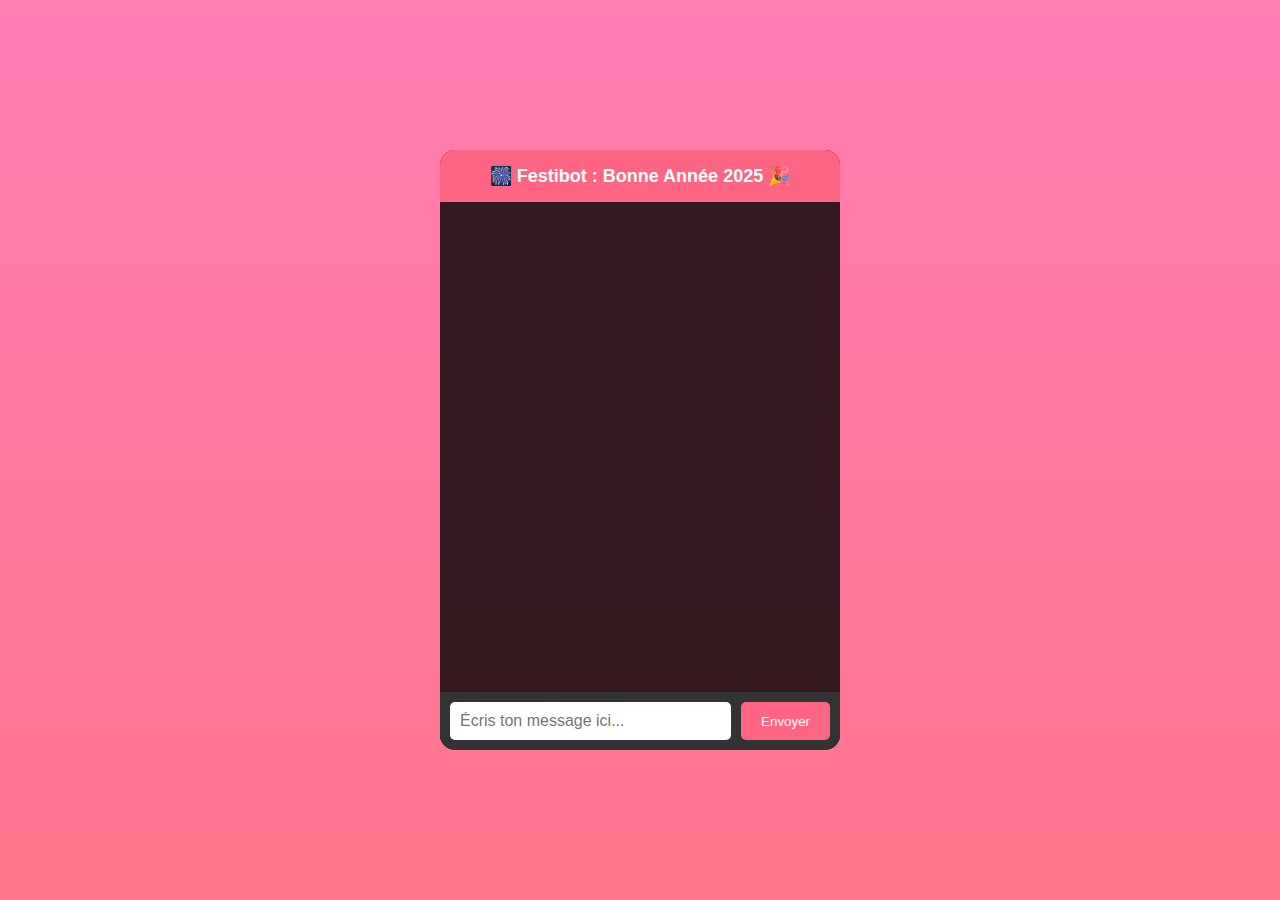
==== index.html @ 1c7b0539 "first commit" ====
<!DOCTYPE html>
<html lang="en">
<head>
  <meta charset="UTF-8">
  <meta name="viewport" content="width=device-width, initial-scale=1.0">
  <title>Chatbot Festif</title>
  <link rel="stylesheet" href="style.css">
</head>
<body>
  <div id="chat-container">
    <div id="chat-header">🎆 Festibot : Bonne Année 2025 🎉</div>
    <div id="chat-window">
      <div id="messages"></div>
    </div>
    <div id="input-container">
      <input type="text" id="user-input" placeholder="Écris ton message ici..." />
      <button id="send-btn">Envoyer</button>
    </div>
  </div>
  <script src="script.js"></script>
</body>
</html>
---- style.css ----
/* styles.css */
body {
    font-family: Arial, sans-serif;
    background: linear-gradient(to bottom, #ff7eb3, #ff758c);
    color: #fff;
    margin: 0;
    padding: 0;
    display: flex;
    justify-content: center;
    align-items: center;
    height: 100vh;
  }
  
  #chat-container {
    width: 400px;
    height: 600px;
    background: rgba(0, 0, 0, 0.8);
    border-radius: 15px;
    display: flex;
    flex-direction: column;
    overflow: hidden;
  }
  
  #chat-header {
    background: #ff6583;
    padding: 15px;
    text-align: center;
    font-size: 18px;
    font-weight: bold;
  }
  
  #chat-window {
    flex: 1;
    overflow-y: auto;
    padding: 15px;
    display: flex;
    flex-direction: column;
  }
  
  #messages {
    display: flex;
    flex-direction: column;
    gap: 10px;
  }
  
  #input-container {
    display: flex;
    background: #333;
    padding: 10px;
  }
  
  #user-input {
    flex: 1;
    padding: 10px;
    font-size: 16px;
    border: none;
    border-radius: 5px;
  }
  
  #send-btn {
    background: #ff6583;
    border: none;
    color: #fff;
    padding: 10px 20px;
    border-radius: 5px;
    margin-left: 10px;
    cursor: pointer;
  }
  
  #send-btn:hover {
    background: #ff8c94;
  }
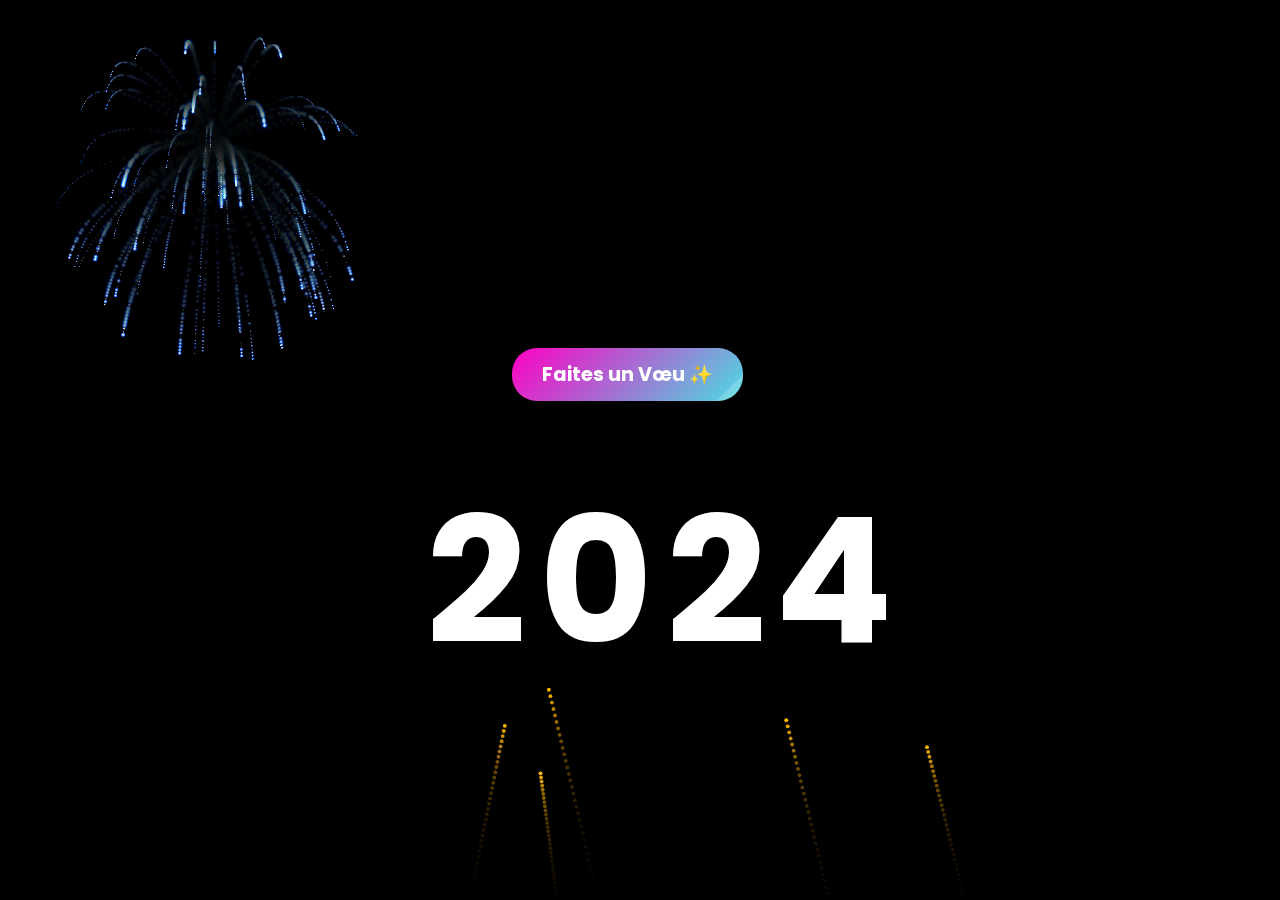
==== commit e9f417c6: "finalisations du projet" ====
--- a/index.html
+++ b/index.html
@@ -1,22 +1,257 @@
 <!DOCTYPE html>
 <html lang="en">
 <head>
-  <meta charset="UTF-8">
-  <meta name="viewport" content="width=device-width, initial-scale=1.0">
-  <title>Chatbot Festif</title>
-  <link rel="stylesheet" href="style.css">
+    <meta charset="UTF-8">
+    <meta http-equiv="X-UA-Compatible" content="IE=edge">
+    <meta name="viewport" content="width=device-width, initial-scale=1.0">
+    <title>Happy New Year 2023</title>
+    <link rel="stylesheet" href="styles.css">
+    <script src="https://code.jquery.com/jquery-2.1.3.min.js"></script>
+    <script src="jquery.fireworks.js"></script>
 </head>
 <body>
-  <div id="chat-container">
-    <div id="chat-header">🎆 Festibot : Bonne Année 2025 🎉</div>
-    <div id="chat-window">
-      <div id="messages"></div>
-    </div>
-    <div id="input-container">
-      <input type="text" id="user-input" placeholder="Écris ton message ici..." />
-      <button id="send-btn">Envoyer</button>
+    <div class="msg">Happy New Year
+        
+    </div>
+    
+
+    <div class="year">
+        <span class="first_year">
+            <span class="y1">2</span>
+            <span class="y2">0</span>
+            <span class="y3">2</span>
+        </span>
+        <span class="old">4</span>
+        <span class="y4 new">5</span>
+        <div class="balloon"></div>
+    </div>
+
+   
+      
+    <div class="firework" id="firework1">
+        <div class="cracker"></div>
+        <div class="cracker"></div>
+        <div class="cracker"></div>
+        <div class="cracker"></div>
+        <div class="cracker"></div>
+        <div class="cracker"></div>
+        <div class="cracker"></div>
+        <div class="cracker"></div>
+        <div class="cracker"></div>
+        <div class="cracker"></div>
+        <div class="cracker"></div>
+        <div class="cracker"></div>
+    </div>
+
+
+    <div class="firework" id="firework2">
+        <div class="cracker"></div>
+        <div class="cracker"></div>
+        <div class="cracker"></div>
+        <div class="cracker"></div>
+        <div class="cracker"></div>
+        <div class="cracker"></div>
+        <div class="cracker"></div>
+        <div class="cracker"></div>
+        <div class="cracker"></div>
+        <div class="cracker"></div>
+        <div class="cracker"></div>
+        <div class="cracker"></div>
+    </div>
+    <div class="firework" id="firework3">
+        <div class="cracker"></div>
+        <div class="cracker"></div>
+        <div class="cracker"></div>
+        <div class="cracker"></div>
+        <div class="cracker"></div>
+        <div class="cracker"></div>
+        <div class="cracker"></div>
+        <div class="cracker"></div>
+        <div class="cracker"></div>
+        <div class="cracker"></div>
+        <div class="cracker"></div>
+        <div class="cracker"></div>
+    </div>
+
+
+
+
+    <button id="open-chatbot-btn" class="festive-button">Faites un Vœu ✨</button>
+    <!-- Popup du chatbot -->
+  <div id="chat-modal" class="modal">
+    <div id="chat-container">
+      <div id="chat-header">
+        🎆 Festibot : Bonne Année 2025 🎉
+        <button id="close-chatbot-btn">❌</button>
+      </div>
+      <div id="chat-window">
+        <div id="messages"></div>
+      </div>
+      <div id="input-container">
+        <input type="text" id="user-input" placeholder="Écris ton message ici..." />
+        <button id="send-btn">Envoyer</button>
+      </div>
     </div>
   </div>
+
   <script src="script.js"></script>
+    
 </body>
+<script>
+    $(document).ready(function () {
+        $('body').fireworks();
+    });
+</script>
 </html>
+
+
+
+
+
+
+
+
+
+
+<!--<!DOCTYPE html>
+<html lang="en">
+<head>
+    <meta charset="UTF-8">
+    <meta http-equiv="X-UA-Compatible" content="IE=edge">
+    <meta name="viewport" content="width=device-width, initial-scale=1.0">
+    <title>Happy New Year 2023</title>
+    <link rel="stylesheet" href="styles.css">
+    <script src="https://code.jquery.com/jquery-2.1.3.min.js"></script>
+    <script src="jquery.fireworks.js"></script>
+</head>
+<body>
+    <div class="msg">Happy New Year</div>
+    <div class="year">
+        <span class="first_year">
+            <span class="y1">2</span>
+            <span class="y2">0</span>
+            <span class="y3">2</span>
+        </span>
+        <span class="old">4</span>
+        <span class="y4 new">5</span>
+        <div class="balloon"></div>
+    </div>
+    <div class="firework" id="firework1">
+        <div class="cracker"></div>
+        <div class="cracker"></div>
+        <div class="cracker"></div>
+        <div class="cracker"></div>
+        <div class="cracker"></div>
+        <div class="cracker"></div>
+        <div class="cracker"></div>
+        <div class="cracker"></div>
+        <div class="cracker"></div>
+        <div class="cracker"></div>
+        <div class="cracker"></div>
+        <div class="cracker"></div>
+    </div>
+    <div class="firework" id="firework2">
+        <div class="cracker"></div>
+        <div class="cracker"></div>
+        <div class="cracker"></div>
+        <div class="cracker"></div>
+        <div class="cracker"></div>
+        <div class="cracker"></div>
+        <div class="cracker"></div>
+        <div class="cracker"></div>
+        <div class="cracker"></div>
+        <div class="cracker"></div>
+        <div class="cracker"></div>
+        <div class="cracker"></div>
+    </div>
+    <div class="firework" id="firework3">
+        <div class="cracker"></div>
+        <div class="cracker"></div>
+        <div class="cracker"></div>
+        <div class="cracker"></div>
+        <div class="cracker"></div>
+        <div class="cracker"></div>
+        <div class="cracker"></div>
+        <div class="cracker"></div>
+        <div class="cracker"></div>
+        <div class="cracker"></div>
+        <div class="cracker"></div>
+        <div class="cracker"></div>
+    </div>
+</body>
+<script>
+    $(document).ready(function () {
+        $('body').fireworks();
+    });
+</script>
+</html>-->
+
+
+
+
+
+
+
+
+
+
+
+
+
+
+
+
+
+
+
+
+
+
+
+
+
+
+
+
+
+
+<!--<!doctype html>
+<html>
+<head>
+    <meta charset="utf-8">
+    <meta http-equiv="X-UA-Compatible" content="IE=edge,chrome=1">
+    <meta name="viewport" content="width=device-width, initial-scale=1">
+    <title>Fireworks Fullscreen</title>
+    <script src="https://code.jquery.com/jquery-2.1.3.min.js"></script>
+    <script src="jquery.fireworks.js"></script>
+    <style>
+        /* S'assurer que la div couvre toute la page */
+        body, html {
+            margin: 0;
+            padding: 0;
+            width: 100%;
+            height: 100%;
+            overflow: hidden; /* Pas de défilement */
+        }
+
+        .fullscreen {
+            position: fixed;
+            top: 0;
+            left: 0;
+            width: 100%;
+            height: 100%;
+            background: #000; /* Fond noir pour mieux voir les feux d'artifice */
+        }
+    </style>
+</head>
+<body>
+    <div class="fullscreen"></div>
+
+    <script>
+        $(document).ready(function() {
+            // Lancer automatiquement les feux d'artifice sur toute la page
+            $('div.fullscreen').fireworks();
+        });
+    </script>
+</body>
+</html>-->
--- a/styles.css
+++ b/styles.css
@@ -0,0 +1,495 @@
+@import url("https://fonts.googleapis.com/css2?family=Bilbo+Swash+Caps&family=Poppins:wght@900&display=swap");
+
+:root {
+    --primary-color: #ff00c3; /* Couleur primaire */
+    --white-color: #ffffff;  /* Blanc */
+    --font-family-secondary: 'Poppins', sans-serif; /* Police secondaire */
+  }
+  
+*,
+*:after,
+*:before {
+  box-sizing: border-box;
+  margin: 0;
+  padding: 0;
+  -webkit-transition: all 100ms ease-in;
+  transition: all 100ms ease-in;
+}
+
+body {
+  background-color: #000;
+  overflow: hidden;
+  height: 100vh;
+}
+
+.msg {
+  width: 100%;
+  font-family: "Bilbo Swash Caps", cursive;
+  font-size: 100px;
+  font-weight: bolder;
+  color: #ff00c3;
+  text-align: center;
+  position: absolute;
+  top: 50%;
+  opacity: 0;
+  animation: message 2s ease-in-out 6s forwards, text3dAnimation 5s ease-in-out infinite;
+}
+
+@keyframes text3dAnimation {
+  0% {
+    transform: rotateY(0deg) scale(1);
+    color: #ff00c3;
+  }
+  25% {
+    transform: rotateY(45deg) scale(1.2);
+    color: #4cdde2;
+  }
+  50% {
+    transform: rotateY(90deg) scale(1);
+    color: #ff94a6;
+  }
+  75% {
+    transform: rotateY(135deg) scale(1.2);
+    color: yellow;
+  }
+  100% {
+    transform: rotateY(180deg) scale(1);
+    color: #ff00c3;
+  }
+}
+
+
+@keyframes message {
+  0% {
+    opacity: 0;
+    margin-top: 0;
+  }
+  100% {
+    opacity: 1;
+    margin-top: -200px;
+  }
+}
+
+.y1 {
+  color: #fff;
+  animation: y1colorful 2s ease-in-out 5.75s forwards;
+}
+.y2 {
+  color: #fff;
+  animation: y2colorful 2s ease-in-out 5.75s forwards;
+}
+.y3 {
+  color: #fff;
+  animation: y3colorful 2s ease-in-out 5.75s forwards;
+}
+.y4 {
+  color: #fff;
+  animation: y4colorful 2s ease-in-out 5.75s forwards;
+}
+
+@keyframes y1colorful {
+    0% {
+        color: #fff;
+    }
+    100% {
+        color: orange;
+    }
+}
+@keyframes y2colorful {
+    0% {
+        color: #fff;
+    }
+    100% {
+        color: #4cdde2;
+    }
+}
+@keyframes y3colorful {
+    0% {
+        color: #fff;
+    }
+    100% {
+        color: #ff94a6;
+    }
+}
+@keyframes y4colorful {
+    0% {
+        color: #fff;
+    }
+    100% {
+        color: yellow;
+    }
+}
+
+.old {
+  color: #fff;
+  position: absolute;
+  top: 0%;
+  animation: old_animation 2.5s ease-in-out 4s forwards;
+  margin-left: -80px;
+}
+
+@keyframes old_animation {
+  0% {
+    top: 0%;
+  }
+  100% {
+    top: -250%;
+  }
+}
+
+.year {
+  position: absolute;
+  top: 450px;
+  width: 100%;
+  text-align: center;
+}
+
+.year > span {
+  font-size: 175px;
+  font-weight: 700;
+  font-family: "Poppins", sans-serif;
+  letter-spacing: -12px;
+}
+
+.first_year {
+  margin-right: 100px;
+}
+
+.new {
+  position: absolute;
+  right: -100px;
+  animation: new_animation 5s ease-in-out 1.5s forwards;
+}
+
+@keyframes new_animation {
+  0% {
+    right: -100px;
+  }
+  40% {
+    right: 500px;
+  }
+  90% {
+    right: 635px;
+  }
+  100% {
+    right: 420px;
+    color: yellow;
+  }
+}
+
+.balloon {
+  width: 100px;
+  height: 120px;
+  border-radius: 50%;
+  background-color: red;
+  position: absolute;
+  top: 50%;
+  right: -100px;
+  margin-top: -285px;
+  animation: balloon_animation 5s ease-in-out 1.5s forwards;
+}
+
+.balloon::after {
+  content: "";
+  width: 4px;
+  height: 100px;
+  background-color: #fff;
+  position: absolute;
+  left: 50%;
+  margin-left: -2px;
+  bottom: -100px;
+}
+
+.balloon::before {
+  content: "";
+  border-style: solid;
+  border-width: 0 10px 20px 10px;
+  border-color: transparent transparent #fd3553 transparent;
+  position: absolute;
+  left: 50%;
+  bottom: -10px;
+  margin-left: -10px;
+}
+
+@keyframes balloon_animation {
+  0% {
+    right: -100px;
+  }
+  40% {
+    right: 635px;
+  }
+  50% {
+    right: 385px;
+    top: 51%;
+  }
+  100% {
+    right: 512px;
+    top: -200%;
+  }
+}
+
+.firework {
+    position: relative;
+    opacity: 0;
+    animation: show_fireworks 2s ease-in-out 5s forwards;
+}
+
+@keyframes show_fireworks {
+    0% {
+        opacity: 0;
+    }
+    99% {
+        opacity: 0;
+    }
+    100% {
+        opacity: 1;
+    }
+}
+
+.cracker {
+    position: absolute;
+    width: 4px;
+    height: 80px;
+    transform-origin: 50% 100%;
+    overflow: hidden;
+}
+
+.cracker::before {
+    content: '';
+    background-color: gold;
+    height: 40px;
+    position: absolute;
+    left: 0;
+    right: 0;
+    animation: fire 2s ease-in-out infinite;
+}
+
+@keyframes fire {
+    0% {
+        top: 100%;
+    }
+    25% {
+        top: 50%;
+    }
+    50% {
+        top: -25%;
+    }
+    75% {
+        top: -50%;
+    }
+    100% {
+        top: -50%;
+    }
+}
+
+.cracker:nth-child(1) {
+    transform: rotate(0deg) translateY(-15px);
+}
+.cracker:nth-child(2) {
+    transform: rotate(30deg) translateY(-15px);
+}
+.cracker:nth-child(3) {
+    transform: rotate(60deg) translateY(-15px);
+}
+.cracker:nth-child(4) {
+    transform: rotate(90deg) translateY(-15px);
+}
+.cracker:nth-child(5) {
+    transform: rotate(120deg) translateY(-15px);
+}
+.cracker:nth-child(6) {
+    transform: rotate(150deg) translateY(-15px);
+}
+.cracker:nth-child(7) {
+    transform: rotate(180deg) translateY(-15px);
+}
+.cracker:nth-child(8) {
+    transform: rotate(210deg) translateY(-15px);
+}
+.cracker:nth-child(9) {
+    transform: rotate(240deg) translateY(-15px);
+}
+.cracker:nth-child(10) {
+    transform: rotate(270deg) translateY(-15px);
+}
+.cracker:nth-child(11) {
+    transform: rotate(300deg) translateY(-15px);
+}
+.cracker:nth-child(12) {
+    transform: rotate(330deg) translateY(-15px);
+}
+
+#firework1 {
+    left: 25%;
+    top: 50%;
+    transform: scale(1);
+}
+
+#firework2 {
+    left: 50%;
+    top: 75%;
+    transform: scale(0.5);
+}
+
+#firework3 {
+    left: 80%;
+    top: 15%;
+    transform: scale(1.5);
+}
+
+.festive-button {
+    background: linear-gradient(135deg, #ff00c3, #4cdde2);
+    color: #fff;
+    font-family: var(--font-family-secondary, 'Poppins', sans-serif);
+    padding: 12px 30px;
+    border: none;
+    border-radius: 25px;
+    cursor: pointer;
+    font-size: 1.2rem;
+    font-weight: bold;
+    box-shadow: 0 4px 6px rgba(0, 0, 0, 0.2);
+    transition: all 0.3s ease;
+    position: relative;
+    bottom: -348px;
+    left: 40%;
+    overflow: hidden;
+    z-index: 10;
+
+  }
+  
+  .festive-button::before {
+    content: '';
+    position: absolute;
+    bottom: 0;
+    left: 100%;
+    width: 200%;
+    height: 100%;
+    background: rgba(255, 255, 255, 0.2);
+    transform: skewX(-45deg);
+    transition: all 0.3s ease;
+    z-index: 10;
+
+  }
+  
+  .festive-button:hover::before {
+    left: 100%;
+  }
+  
+  .festive-button:hover {
+    transform: translateY(-2px);
+    box-shadow: 0 6px 10px rgba(0, 0, 0, 0.3);
+  }
+
+  /*chatbot*/
+  open-chatbot-btn {
+  background: #ff6583;
+  color: #fff;
+  border: none;
+  padding: 15px 20px;
+  font-size: 16px;
+  border-radius: 5px;
+  cursor: pointer;
+  transition: background 0.3s ease;
+  z-index: 1;
+
+}
+
+#open-chatbot-btn:hover {
+  background: #ff8c94;
+}
+
+/* Styles de la popup */
+.modal {
+    display: none;
+    position: fixed;
+    top: 0;
+    left: 0;
+    width: 100%;
+    height: 100%;
+    background-color: rgba(0, 0, 0, 0.7);
+    justify-content: center;
+    align-items: center;
+    z-index: 10;
+  }
+  
+  #chat-container {
+    width: 400px;
+    height: 600px;
+    background: rgba(0, 0, 0, 0.8);
+    border-radius: 15px;
+    display: flex;
+    flex-direction: column;
+    overflow: hidden;
+  }
+  
+  #chat-header {
+    background: #ff6583;
+    padding: 15px;
+    text-align: center;
+    font-size: 18px;
+    font-weight: bold;
+    position: relative;
+  }
+  
+  #close-chatbot-btn {
+    background: none;
+    border: none;
+    color: #fff;
+    font-size: 1.2rem;
+    font-weight: bold;
+    cursor: pointer;
+    position: absolute;
+    right: 10px;
+    top: 10px;
+    transition: transform 0.2s ease;
+    z-index: 1000;
+  }
+  
+  #close-chatbot-btn:hover {
+    transform: scale(1.2);
+  }
+  
+  #chat-window {
+    flex: 1;
+    overflow-y: auto;
+    padding: 15px;
+    display: flex;
+    flex-direction: column;
+    z-index: 10000;
+  }
+  
+  #messages {
+    display: flex;
+    flex-direction: column;
+    gap: 10px;
+  }
+  
+  #input-container {
+    display: flex;
+    background: #333;
+    padding: 10px;
+  }
+  
+  #user-input {
+    flex: 1;
+    padding: 10px;
+    font-size: 16px;
+    border: none;
+    border-radius: 5px;
+  }
+  
+  #send-btn {
+    background: #ff6583;
+    border: none;
+    color: #fff;
+    padding: 10px 20px;
+    border-radius: 5px;
+    margin-left: 10px;
+    cursor: pointer;
+  }
+  
+  #send-btn:hover {
+    background: #ff8c94;
+  }
+  
+  --- a/styles.css
+++ b/styles.css
@@ -0,0 +1,495 @@
+@import url("https://fonts.googleapis.com/css2?family=Bilbo+Swash+Caps&family=Poppins:wght@900&display=swap");
+
+:root {
+    --primary-color: #ff00c3; /* Couleur primaire */
+    --white-color: #ffffff;  /* Blanc */
+    --font-family-secondary: 'Poppins', sans-serif; /* Police secondaire */
+  }
+  
+*,
+*:after,
+*:before {
+  box-sizing: border-box;
+  margin: 0;
+  padding: 0;
+  -webkit-transition: all 100ms ease-in;
+  transition: all 100ms ease-in;
+}
+
+body {
+  background-color: #000;
+  overflow: hidden;
+  height: 100vh;
+}
+
+.msg {
+  width: 100%;
+  font-family: "Bilbo Swash Caps", cursive;
+  font-size: 100px;
+  font-weight: bolder;
+  color: #ff00c3;
+  text-align: center;
+  position: absolute;
+  top: 50%;
+  opacity: 0;
+  animation: message 2s ease-in-out 6s forwards, text3dAnimation 5s ease-in-out infinite;
+}
+
+@keyframes text3dAnimation {
+  0% {
+    transform: rotateY(0deg) scale(1);
+    color: #ff00c3;
+  }
+  25% {
+    transform: rotateY(45deg) scale(1.2);
+    color: #4cdde2;
+  }
+  50% {
+    transform: rotateY(90deg) scale(1);
+    color: #ff94a6;
+  }
+  75% {
+    transform: rotateY(135deg) scale(1.2);
+    color: yellow;
+  }
+  100% {
+    transform: rotateY(180deg) scale(1);
+    color: #ff00c3;
+  }
+}
+
+
+@keyframes message {
+  0% {
+    opacity: 0;
+    margin-top: 0;
+  }
+  100% {
+    opacity: 1;
+    margin-top: -200px;
+  }
+}
+
+.y1 {
+  color: #fff;
+  animation: y1colorful 2s ease-in-out 5.75s forwards;
+}
+.y2 {
+  color: #fff;
+  animation: y2colorful 2s ease-in-out 5.75s forwards;
+}
+.y3 {
+  color: #fff;
+  animation: y3colorful 2s ease-in-out 5.75s forwards;
+}
+.y4 {
+  color: #fff;
+  animation: y4colorful 2s ease-in-out 5.75s forwards;
+}
+
+@keyframes y1colorful {
+    0% {
+        color: #fff;
+    }
+    100% {
+        color: orange;
+    }
+}
+@keyframes y2colorful {
+    0% {
+        color: #fff;
+    }
+    100% {
+        color: #4cdde2;
+    }
+}
+@keyframes y3colorful {
+    0% {
+        color: #fff;
+    }
+    100% {
+        color: #ff94a6;
+    }
+}
+@keyframes y4colorful {
+    0% {
+        color: #fff;
+    }
+    100% {
+        color: yellow;
+    }
+}
+
+.old {
+  color: #fff;
+  position: absolute;
+  top: 0%;
+  animation: old_animation 2.5s ease-in-out 4s forwards;
+  margin-left: -80px;
+}
+
+@keyframes old_animation {
+  0% {
+    top: 0%;
+  }
+  100% {
+    top: -250%;
+  }
+}
+
+.year {
+  position: absolute;
+  top: 450px;
+  width: 100%;
+  text-align: center;
+}
+
+.year > span {
+  font-size: 175px;
+  font-weight: 700;
+  font-family: "Poppins", sans-serif;
+  letter-spacing: -12px;
+}
+
+.first_year {
+  margin-right: 100px;
+}
+
+.new {
+  position: absolute;
+  right: -100px;
+  animation: new_animation 5s ease-in-out 1.5s forwards;
+}
+
+@keyframes new_animation {
+  0% {
+    right: -100px;
+  }
+  40% {
+    right: 500px;
+  }
+  90% {
+    right: 635px;
+  }
+  100% {
+    right: 420px;
+    color: yellow;
+  }
+}
+
+.balloon {
+  width: 100px;
+  height: 120px;
+  border-radius: 50%;
+  background-color: red;
+  position: absolute;
+  top: 50%;
+  right: -100px;
+  margin-top: -285px;
+  animation: balloon_animation 5s ease-in-out 1.5s forwards;
+}
+
+.balloon::after {
+  content: "";
+  width: 4px;
+  height: 100px;
+  background-color: #fff;
+  position: absolute;
+  left: 50%;
+  margin-left: -2px;
+  bottom: -100px;
+}
+
+.balloon::before {
+  content: "";
+  border-style: solid;
+  border-width: 0 10px 20px 10px;
+  border-color: transparent transparent #fd3553 transparent;
+  position: absolute;
+  left: 50%;
+  bottom: -10px;
+  margin-left: -10px;
+}
+
+@keyframes balloon_animation {
+  0% {
+    right: -100px;
+  }
+  40% {
+    right: 635px;
+  }
+  50% {
+    right: 385px;
+    top: 51%;
+  }
+  100% {
+    right: 512px;
+    top: -200%;
+  }
+}
+
+.firework {
+    position: relative;
+    opacity: 0;
+    animation: show_fireworks 2s ease-in-out 5s forwards;
+}
+
+@keyframes show_fireworks {
+    0% {
+        opacity: 0;
+    }
+    99% {
+        opacity: 0;
+    }
+    100% {
+        opacity: 1;
+    }
+}
+
+.cracker {
+    position: absolute;
+    width: 4px;
+    height: 80px;
+    transform-origin: 50% 100%;
+    overflow: hidden;
+}
+
+.cracker::before {
+    content: '';
+    background-color: gold;
+    height: 40px;
+    position: absolute;
+    left: 0;
+    right: 0;
+    animation: fire 2s ease-in-out infinite;
+}
+
+@keyframes fire {
+    0% {
+        top: 100%;
+    }
+    25% {
+        top: 50%;
+    }
+    50% {
+        top: -25%;
+    }
+    75% {
+        top: -50%;
+    }
+    100% {
+        top: -50%;
+    }
+}
+
+.cracker:nth-child(1) {
+    transform: rotate(0deg) translateY(-15px);
+}
+.cracker:nth-child(2) {
+    transform: rotate(30deg) translateY(-15px);
+}
+.cracker:nth-child(3) {
+    transform: rotate(60deg) translateY(-15px);
+}
+.cracker:nth-child(4) {
+    transform: rotate(90deg) translateY(-15px);
+}
+.cracker:nth-child(5) {
+    transform: rotate(120deg) translateY(-15px);
+}
+.cracker:nth-child(6) {
+    transform: rotate(150deg) translateY(-15px);
+}
+.cracker:nth-child(7) {
+    transform: rotate(180deg) translateY(-15px);
+}
+.cracker:nth-child(8) {
+    transform: rotate(210deg) translateY(-15px);
+}
+.cracker:nth-child(9) {
+    transform: rotate(240deg) translateY(-15px);
+}
+.cracker:nth-child(10) {
+    transform: rotate(270deg) translateY(-15px);
+}
+.cracker:nth-child(11) {
+    transform: rotate(300deg) translateY(-15px);
+}
+.cracker:nth-child(12) {
+    transform: rotate(330deg) translateY(-15px);
+}
+
+#firework1 {
+    left: 25%;
+    top: 50%;
+    transform: scale(1);
+}
+
+#firework2 {
+    left: 50%;
+    top: 75%;
+    transform: scale(0.5);
+}
+
+#firework3 {
+    left: 80%;
+    top: 15%;
+    transform: scale(1.5);
+}
+
+.festive-button {
+    background: linear-gradient(135deg, #ff00c3, #4cdde2);
+    color: #fff;
+    font-family: var(--font-family-secondary, 'Poppins', sans-serif);
+    padding: 12px 30px;
+    border: none;
+    border-radius: 25px;
+    cursor: pointer;
+    font-size: 1.2rem;
+    font-weight: bold;
+    box-shadow: 0 4px 6px rgba(0, 0, 0, 0.2);
+    transition: all 0.3s ease;
+    position: relative;
+    bottom: -348px;
+    left: 40%;
+    overflow: hidden;
+    z-index: 10;
+
+  }
+  
+  .festive-button::before {
+    content: '';
+    position: absolute;
+    bottom: 0;
+    left: 100%;
+    width: 200%;
+    height: 100%;
+    background: rgba(255, 255, 255, 0.2);
+    transform: skewX(-45deg);
+    transition: all 0.3s ease;
+    z-index: 10;
+
+  }
+  
+  .festive-button:hover::before {
+    left: 100%;
+  }
+  
+  .festive-button:hover {
+    transform: translateY(-2px);
+    box-shadow: 0 6px 10px rgba(0, 0, 0, 0.3);
+  }
+
+  /*chatbot*/
+  open-chatbot-btn {
+  background: #ff6583;
+  color: #fff;
+  border: none;
+  padding: 15px 20px;
+  font-size: 16px;
+  border-radius: 5px;
+  cursor: pointer;
+  transition: background 0.3s ease;
+  z-index: 1;
+
+}
+
+#open-chatbot-btn:hover {
+  background: #ff8c94;
+}
+
+/* Styles de la popup */
+.modal {
+    display: none;
+    position: fixed;
+    top: 0;
+    left: 0;
+    width: 100%;
+    height: 100%;
+    background-color: rgba(0, 0, 0, 0.7);
+    justify-content: center;
+    align-items: center;
+    z-index: 10;
+  }
+  
+  #chat-container {
+    width: 400px;
+    height: 600px;
+    background: rgba(0, 0, 0, 0.8);
+    border-radius: 15px;
+    display: flex;
+    flex-direction: column;
+    overflow: hidden;
+  }
+  
+  #chat-header {
+    background: #ff6583;
+    padding: 15px;
+    text-align: center;
+    font-size: 18px;
+    font-weight: bold;
+    position: relative;
+  }
+  
+  #close-chatbot-btn {
+    background: none;
+    border: none;
+    color: #fff;
+    font-size: 1.2rem;
+    font-weight: bold;
+    cursor: pointer;
+    position: absolute;
+    right: 10px;
+    top: 10px;
+    transition: transform 0.2s ease;
+    z-index: 1000;
+  }
+  
+  #close-chatbot-btn:hover {
+    transform: scale(1.2);
+  }
+  
+  #chat-window {
+    flex: 1;
+    overflow-y: auto;
+    padding: 15px;
+    display: flex;
+    flex-direction: column;
+    z-index: 10000;
+  }
+  
+  #messages {
+    display: flex;
+    flex-direction: column;
+    gap: 10px;
+  }
+  
+  #input-container {
+    display: flex;
+    background: #333;
+    padding: 10px;
+  }
+  
+  #user-input {
+    flex: 1;
+    padding: 10px;
+    font-size: 16px;
+    border: none;
+    border-radius: 5px;
+  }
+  
+  #send-btn {
+    background: #ff6583;
+    border: none;
+    color: #fff;
+    padding: 10px 20px;
+    border-radius: 5px;
+    margin-left: 10px;
+    cursor: pointer;
+  }
+  
+  #send-btn:hover {
+    background: #ff8c94;
+  }
+  
+  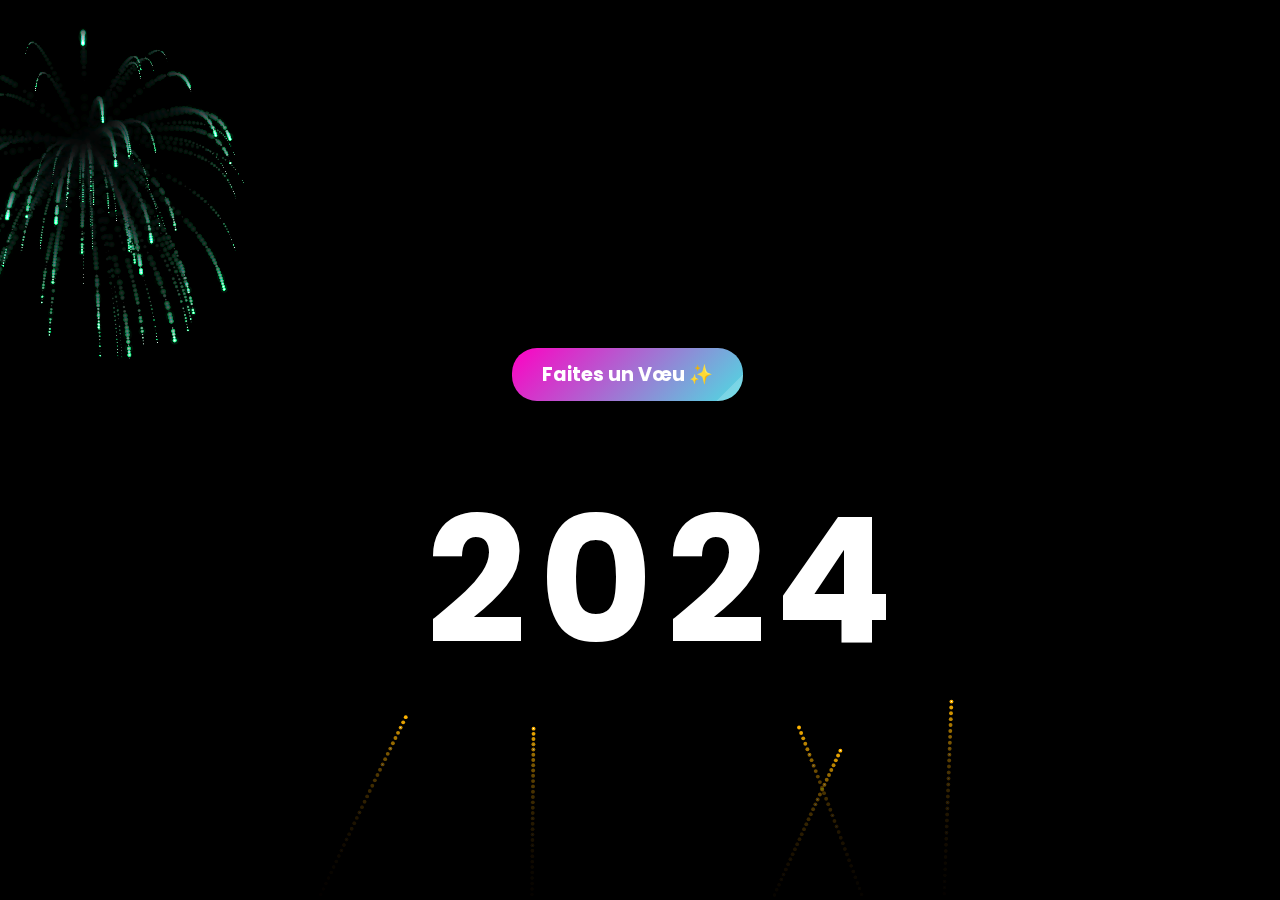
==== commit 958dc2e6: "finalisations du projets" ====
--- a/index.html
+++ b/index.html
@@ -4,7 +4,7 @@
     <meta charset="UTF-8">
     <meta http-equiv="X-UA-Compatible" content="IE=edge">
     <meta name="viewport" content="width=device-width, initial-scale=1.0">
-    <title>Happy New Year 2023</title>
+    <title>Happy New Year 2025</title>
     <link rel="stylesheet" href="styles.css">
     <script src="https://code.jquery.com/jquery-2.1.3.min.js"></script>
     <script src="jquery.fireworks.js"></script>
--- a/styles.css
+++ b/styles.css
@@ -492,4 +492,115 @@
     background: #ff8c94;
   }
   
+  /* Styles globaux */
+body, html {
+  margin: 0;
+  padding: 0;
+  width: 100%;
+  height: 100%;
+  overflow-x: hidden;
+}
+
+/* Adaptation pour les petits écrans */
+@media (max-width: 768px) {
+  /* Modifier la taille du texte et des éléments pour les écrans plus petits */
+  .msg {
+    font-size: 60px; /* Taille réduite du message */
+    top: 40%;
+  }
+  
+  .year {
+    top: 350px; /* Ajuster la position des éléments */
+  }
+  
+  .year span {
+    font-size: 120px;
+  }
+  
+  .first_year span {
+    font-size: 100px;
+  }
+
+  .new {
+    right: 50px; /* Réduire la position de l'élément "new" */
+  }
+
+  .balloon {
+    width: 80px;
+    height: 100px;
+  }
+
+  .festive-button {
+    padding: 10px 25px;
+    font-size: 1rem;
+    left: 35%; /* Ajuster la position du bouton */
+    bottom: -300px;
+  }
+
+  /* Ajuster la taille du chatbot */
+  #chat-container {
+    width: 90%;
+    height: 80%;
+  }
+  
+  #chat-header {
+    font-size: 16px;
+  }
+
+  #user-input {
+    font-size: 14px;
+  }
+
+  #send-btn {
+    padding: 8px 16px;
+    font-size: 14px;
+  }
+}
+
+/* Adaptation pour les très petits écrans (téléphones) */
+@media (max-width: 480px) {
+  .msg {
+    font-size: 40px; /* Taille encore plus petite pour les téléphones */
+    top: 30%;
+  }
+  
+  .year {
+    top: 250px; /* Ajuster la position pour plus d'espace */
+  }
+
+  .year span {
+    font-size: 90px;
+  }
+
+  .balloon {
+    width: 60px;
+    height: 80px;
+  }
+
+  .festive-button {
+    padding: 8px 20px;
+    font-size: 0.9rem;
+    left: 30%;
+    bottom: -250px;
+  }
+
+  #chat-container {
+    width: 95%;
+    height: 70%;
+  }
+  
+  #chat-header {
+    font-size: 14px;
+  }
+
+  #user-input {
+    font-size: 12px;
+  }
+
+  #send-btn {
+    padding: 6px 14px;
+    font-size: 12px;
+  }
+}
+
   --- a/styles.css
+++ b/styles.css
@@ -492,4 +492,115 @@
     background: #ff8c94;
   }
   
+  /* Styles globaux */
+body, html {
+  margin: 0;
+  padding: 0;
+  width: 100%;
+  height: 100%;
+  overflow-x: hidden;
+}
+
+/* Adaptation pour les petits écrans */
+@media (max-width: 768px) {
+  /* Modifier la taille du texte et des éléments pour les écrans plus petits */
+  .msg {
+    font-size: 60px; /* Taille réduite du message */
+    top: 40%;
+  }
+  
+  .year {
+    top: 350px; /* Ajuster la position des éléments */
+  }
+  
+  .year span {
+    font-size: 120px;
+  }
+  
+  .first_year span {
+    font-size: 100px;
+  }
+
+  .new {
+    right: 50px; /* Réduire la position de l'élément "new" */
+  }
+
+  .balloon {
+    width: 80px;
+    height: 100px;
+  }
+
+  .festive-button {
+    padding: 10px 25px;
+    font-size: 1rem;
+    left: 35%; /* Ajuster la position du bouton */
+    bottom: -300px;
+  }
+
+  /* Ajuster la taille du chatbot */
+  #chat-container {
+    width: 90%;
+    height: 80%;
+  }
+  
+  #chat-header {
+    font-size: 16px;
+  }
+
+  #user-input {
+    font-size: 14px;
+  }
+
+  #send-btn {
+    padding: 8px 16px;
+    font-size: 14px;
+  }
+}
+
+/* Adaptation pour les très petits écrans (téléphones) */
+@media (max-width: 480px) {
+  .msg {
+    font-size: 40px; /* Taille encore plus petite pour les téléphones */
+    top: 30%;
+  }
+  
+  .year {
+    top: 250px; /* Ajuster la position pour plus d'espace */
+  }
+
+  .year span {
+    font-size: 90px;
+  }
+
+  .balloon {
+    width: 60px;
+    height: 80px;
+  }
+
+  .festive-button {
+    padding: 8px 20px;
+    font-size: 0.9rem;
+    left: 30%;
+    bottom: -250px;
+  }
+
+  #chat-container {
+    width: 95%;
+    height: 70%;
+  }
+  
+  #chat-header {
+    font-size: 14px;
+  }
+
+  #user-input {
+    font-size: 12px;
+  }
+
+  #send-btn {
+    padding: 6px 14px;
+    font-size: 12px;
+  }
+}
+
   